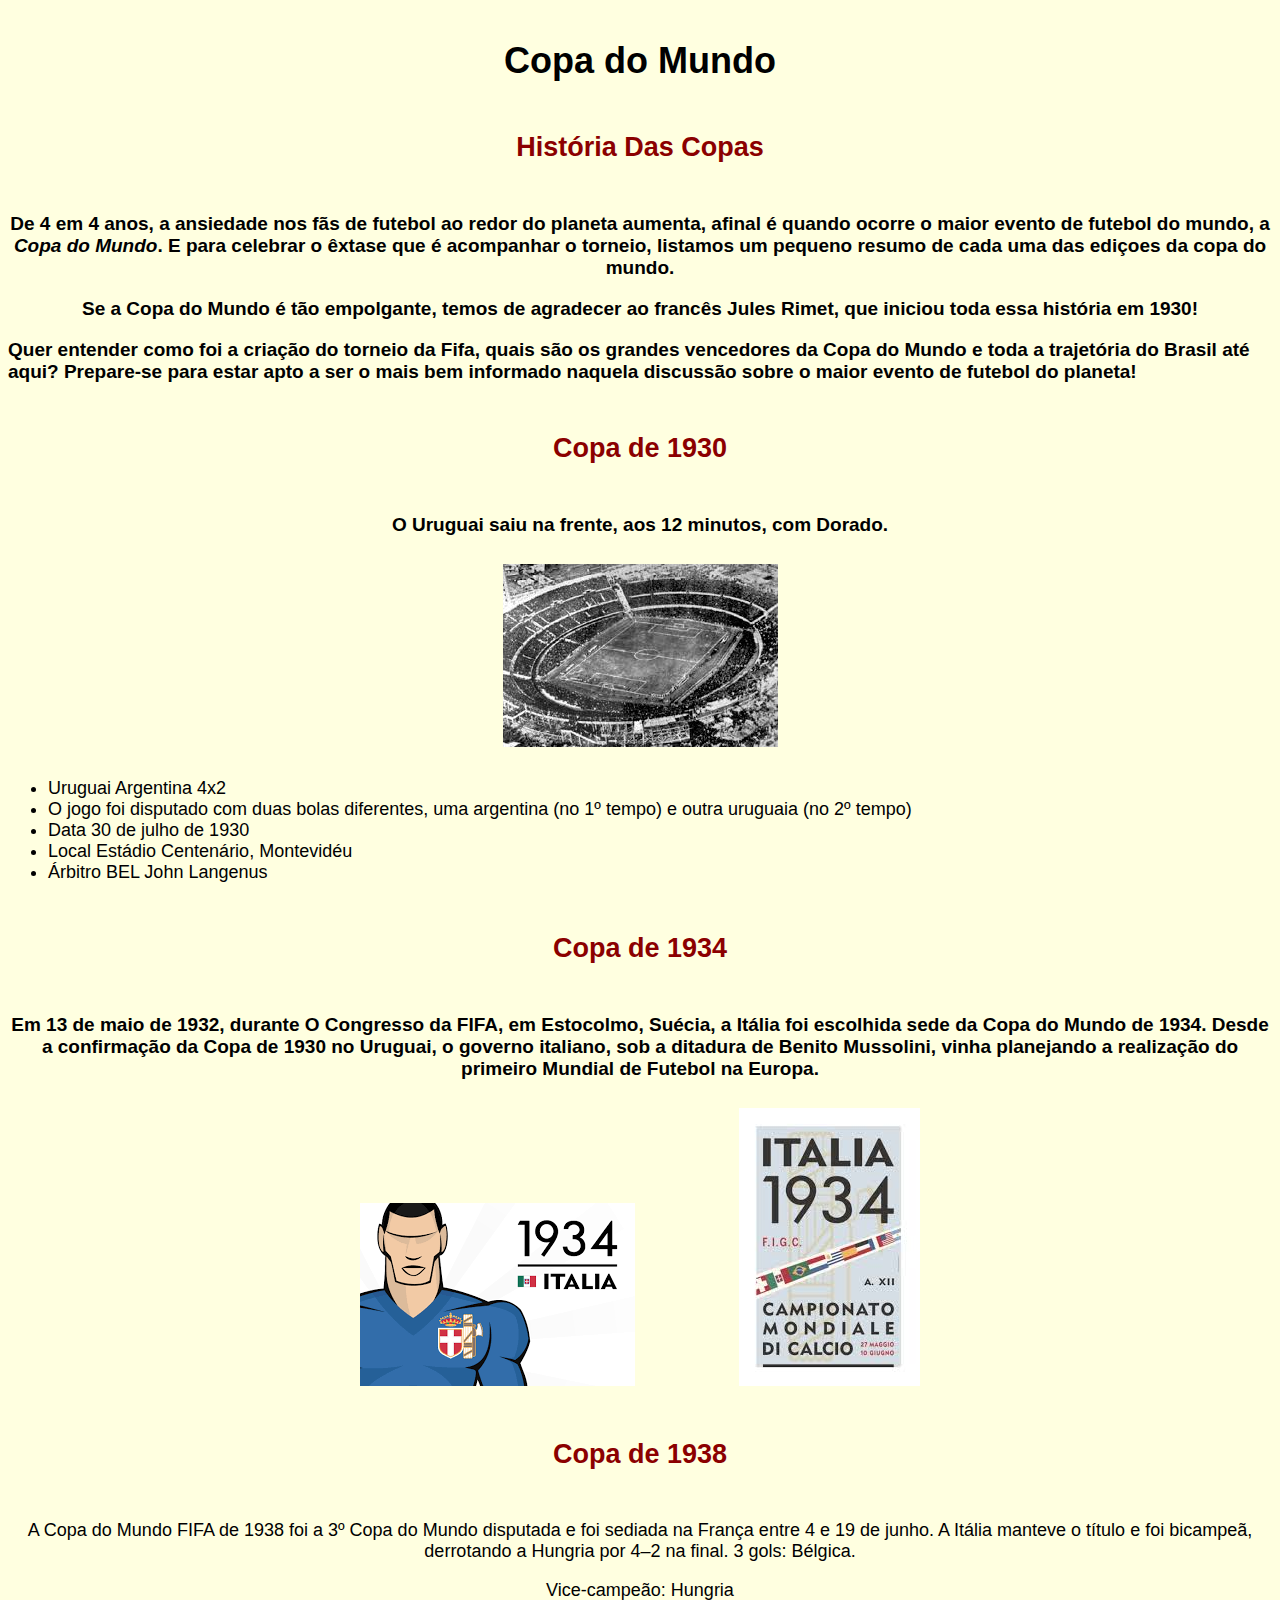
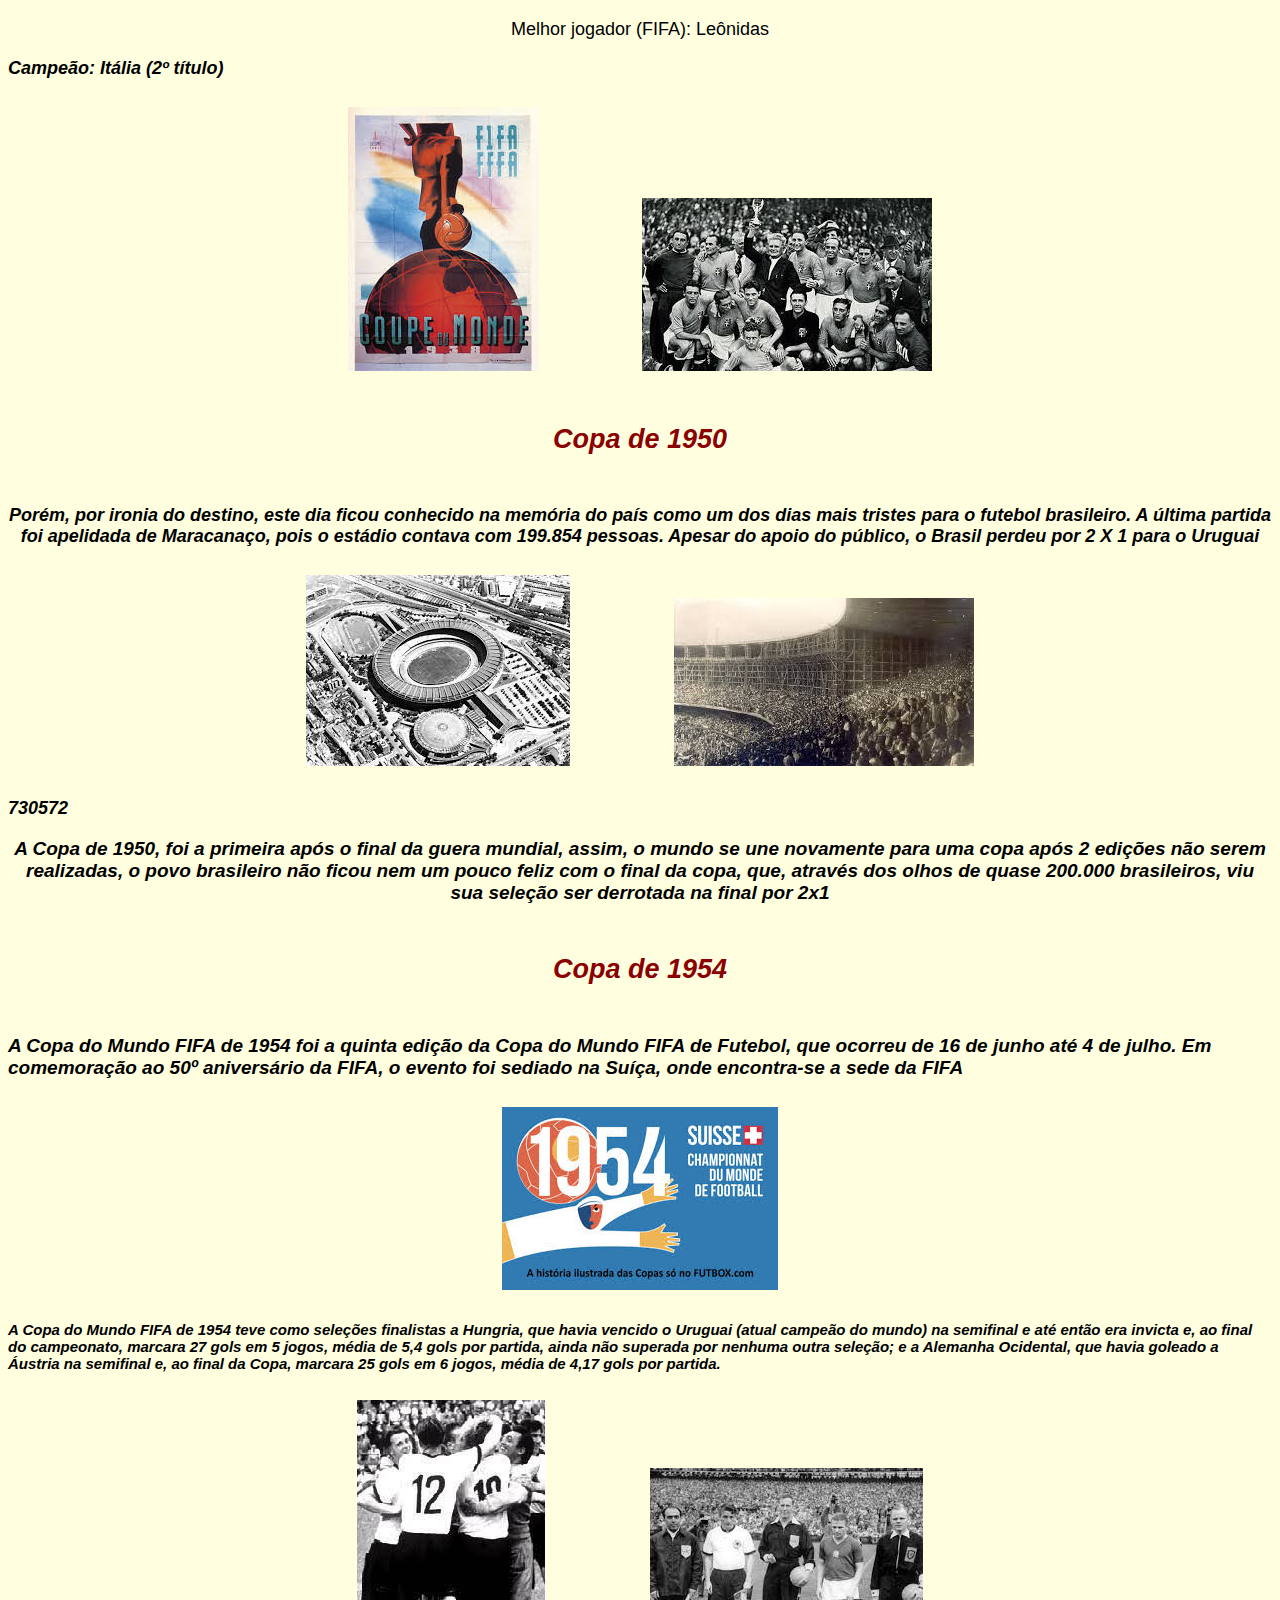
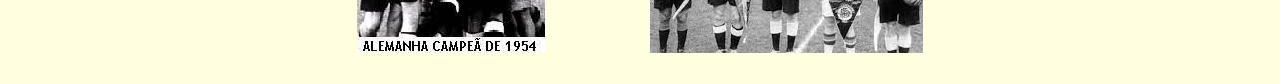
==== index.html @ 711a45fc "COPAS" ====
<!DOCTYPE html>
<html lang= pt-br dir="ltr">
  <head>
    <meta charset="utf-8">
    <title> História Das Copas</title>
    <link rel="stylesheet" href="style.css">
  </head>

  <body>
<header><h1>Copa do Mundo</h1></header>

<div class="historiaCopas">
  <h2>História Das Copas</h2>
  <h3><p>De 4 em 4 anos, a ansiedade nos fãs de futebol ao redor do planeta aumenta, afinal é quando ocorre o maior evento de futebol do mundo, a <strong><em>Copa do Mundo</em></strong>. E para celebrar o êxtase que é acompanhar o torneio, listamos um pequeno resumo de cada uma das ediçoes da copa do mundo.</p></h3>
  <h3><p>Se a Copa do Mundo é tão empolgante, temos de agradecer ao francês Jules Rimet, que iniciou toda essa história em 1930!</h3>
  
  <h3>Quer entender como foi a criação do torneio da Fifa, quais são os grandes vencedores da Copa do Mundo e toda a trajetória do Brasil até aqui? Prepare-se para estar apto a ser o mais bem informado naquela discussão sobre o maior evento de futebol do planeta!</p></h3>
 
</div>


<div class="copa1930">
  <h2> Copa de 1930 </h2>

    <h3>  <p>O Uruguai saiu na frente, aos 12 minutos, com Dorado.</p></h3>
  
     <h6><img src="cente.jpeg" alt=""  class="copa1930"></h6>
  <ul>
    <li>Uruguai Argentina 4x2</li>
    <li>O jogo foi disputado com duas bolas diferentes, uma argentina (no 1º tempo) e outra uruguaia (no 2º tempo)</li>
    <li>Data	30 de julho de 1930</li>
    <li>Local	Estádio Centenário, Montevidéu</li>
    <li>Árbitro	BEL John Langenus</li>
  </ul>
   
</div>


<h2> Copa de 1934</h2>

<h3><p>Em 13 de maio de 1932, durante O Congresso da FIFA, em Estocolmo, Suécia, a Itália foi escolhida sede da Copa do Mundo de 1934. Desde a confirmação da Copa de 1930 no Uruguai, o governo italiano, sob a ditadura de Benito Mussolini, vinha planejando a realização do primeiro Mundial de Futebol na Europa.</p></h3>

<div class="copa1934">
    <h6><img src="download.png">
    <img class="img1934" src="images%20(1).jpeg" > </h6>
  </div>

<h2> Copa de 1938</h2>

<p>A Copa do Mundo FIFA de 1938 foi a 3º Copa do Mundo disputada e foi sediada na França entre 4 e 19 de junho. A Itália manteve o título e foi bicampeã, derrotando a Hungria por 4–2 na final. 3 gols: Bélgica.</p>
<p>Vice-campeão: Hungria</p>
<p>Melhor jogador (FIFA): Leônidas</p>
<em><strong>Campeão: Itália (2º título)<strong/><em>

  <h6><img src="images%20(2).jpeg" class="copa1938">
  <img src="images%20(3).jpeg" alt=""> </h6>

  <h2>Copa de 1950</h2>

  <p>Porém, por ironia do destino, este dia ficou conhecido na memória do país como um dos dias mais tristes para o futebol brasileiro. A última partida foi apelidada de Maracanaço, pois o estádio contava com 199.854 pessoas. Apesar do apoio do público, o Brasil perdeu por 2 X 1 para o Uruguai</p>
   <h6> <img src="images%20(4).jpeg" alt="">
    <img class="copa1950" src="images%20(6).jpeg" > </h6>
    730572
      <h3><p> A Copa de 1950, foi a primeira após o final da guera mundial, assim, o mundo se une novamente para uma copa após 2 edições não serem realizadas, o povo brasileiro não ficou nem um pouco feliz com o final da copa, que, através dos olhos de quase 200.000 brasileiros, viu sua seleção ser derrotada na final por 2x1<p/><h23>

        <h2> Copa de 1954 </h2>

        <h3>A Copa do Mundo FIFA de 1954 foi a quinta edição da Copa do Mundo FIFA de Futebol, que ocorreu de 16 de junho até 4 de julho. Em comemoração ao 50º aniversário da FIFA, o evento foi sediado na Suíça, onde encontra-se a sede da FIFA</h3>
        <h6><img src="images%20(7).jpeg" alt=""> </h6>

        <h4>A Copa do Mundo FIFA de 1954 teve como seleções finalistas a Hungria, que havia vencido o Uruguai (atual campeão do mundo) na semifinal e até então era invicta e, ao final do campeonato, marcara 27 gols em 5 jogos, média de 5,4 gols por partida, ainda não superada por nenhuma outra seleção; e a Alemanha Ocidental, que havia goleado a Áustria na semifinal e, ao final da Copa, marcara 25 gols em 6 jogos, média de 4,17 gols por partida.</h4>
      <h6><img src="download%20(1).jpeg" class="copa1954"> 
      <img src="download%20(2).jpeg" alt=""> </h6>
  </body></p>
</html>
---- style.css ----
h1{
text-align: center;
margin: 40px;
}


h2{
  text-align: center;
  color: darkred;
  margin: 50px;
  
}

h3{
  font-size: 19px;
}

h4{
  font-size: 15px;
}

h6{
  text-align: center;
}


body { 

  
  background-color: lightyellow;
  font-family: Arial, Helvetica, sans-serif;
  font-size: 18px;
  
  
}

p{
  text-align: center;
}


 

.img1934{
  display: inline-block;
  margin-left: 100px;
}

.copa1934{

}

.copa1938{

  display: inline-block;
  margin-right: 100px;
  
}


.copa1950{
  display: inline-block;
  margin-left: 100px;

}


.copa1954{

  display: inline-block;
  margin-right: 100px;
}
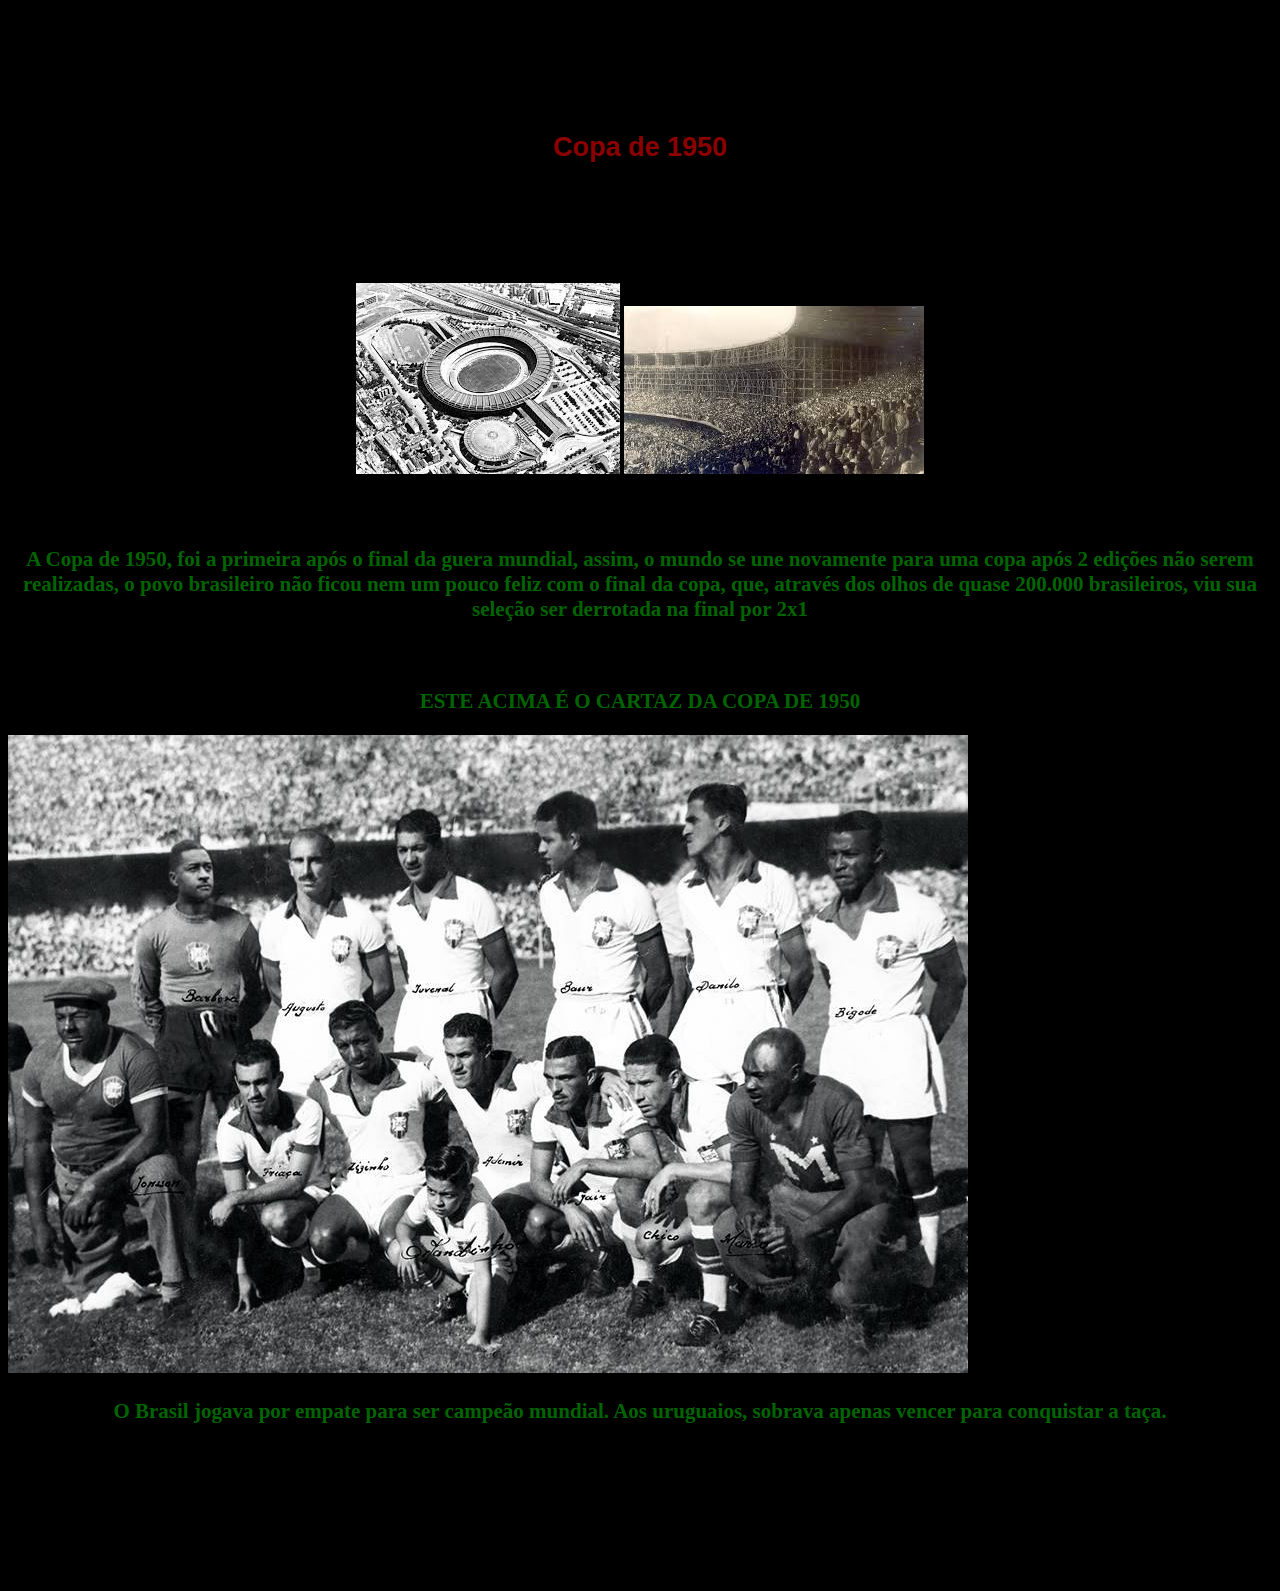
==== commit d8209cf4: "MARACANAZO" ====
--- a/index.html
+++ b/index.html
@@ -9,51 +9,6 @@
   <body>
 <header><h1>Copa do Mundo</h1></header>
 
-<div class="historiaCopas">
-  <h2>História Das Copas</h2>
-  <h3><p>De 4 em 4 anos, a ansiedade nos fãs de futebol ao redor do planeta aumenta, afinal é quando ocorre o maior evento de futebol do mundo, a <strong><em>Copa do Mundo</em></strong>. E para celebrar o êxtase que é acompanhar o torneio, listamos um pequeno resumo de cada uma das ediçoes da copa do mundo.</p></h3>
-  <h3><p>Se a Copa do Mundo é tão empolgante, temos de agradecer ao francês Jules Rimet, que iniciou toda essa história em 1930!</h3>
-  
-  <h3>Quer entender como foi a criação do torneio da Fifa, quais são os grandes vencedores da Copa do Mundo e toda a trajetória do Brasil até aqui? Prepare-se para estar apto a ser o mais bem informado naquela discussão sobre o maior evento de futebol do planeta!</p></h3>
- 
-</div>
-
-
-<div class="copa1930">
-  <h2> Copa de 1930 </h2>
-
-    <h3>  <p>O Uruguai saiu na frente, aos 12 minutos, com Dorado.</p></h3>
-  
-     <h6><img src="cente.jpeg" alt=""  class="copa1930"></h6>
-  <ul>
-    <li>Uruguai Argentina 4x2</li>
-    <li>O jogo foi disputado com duas bolas diferentes, uma argentina (no 1º tempo) e outra uruguaia (no 2º tempo)</li>
-    <li>Data	30 de julho de 1930</li>
-    <li>Local	Estádio Centenário, Montevidéu</li>
-    <li>Árbitro	BEL John Langenus</li>
-  </ul>
-   
-</div>
-
-
-<h2> Copa de 1934</h2>
-
-<h3><p>Em 13 de maio de 1932, durante O Congresso da FIFA, em Estocolmo, Suécia, a Itália foi escolhida sede da Copa do Mundo de 1934. Desde a confirmação da Copa de 1930 no Uruguai, o governo italiano, sob a ditadura de Benito Mussolini, vinha planejando a realização do primeiro Mundial de Futebol na Europa.</p></h3>
-
-<div class="copa1934">
-    <h6><img src="download.png">
-    <img class="img1934" src="images%20(1).jpeg" > </h6>
-  </div>
-
-<h2> Copa de 1938</h2>
-
-<p>A Copa do Mundo FIFA de 1938 foi a 3º Copa do Mundo disputada e foi sediada na França entre 4 e 19 de junho. A Itália manteve o título e foi bicampeã, derrotando a Hungria por 4–2 na final. 3 gols: Bélgica.</p>
-<p>Vice-campeão: Hungria</p>
-<p>Melhor jogador (FIFA): Leônidas</p>
-<em><strong>Campeão: Itália (2º título)<strong/><em>
-
-  <h6><img src="images%20(2).jpeg" class="copa1938">
-  <img src="images%20(3).jpeg" alt=""> </h6>
 
   <h2>Copa de 1950</h2>
 
@@ -63,13 +18,12 @@
     730572
       <h3><p> A Copa de 1950, foi a primeira após o final da guera mundial, assim, o mundo se une novamente para uma copa após 2 edições não serem realizadas, o povo brasileiro não ficou nem um pouco feliz com o final da copa, que, através dos olhos de quase 200.000 brasileiros, viu sua seleção ser derrotada na final por 2x1<p/><h23>
 
-        <h2> Copa de 1954 </h2>
+<img src="" alt="">
+<h3>ESTE ACIMA É O CARTAZ DA COPA DE 1950</h3>
+<img src="Brasil-1950.jpg" alt="">
+<h3>O Brasil jogava por empate para ser campeão mundial. Aos uruguaios, sobrava apenas vencer para conquistar a taça.</h3>
 
-        <h3>A Copa do Mundo FIFA de 1954 foi a quinta edição da Copa do Mundo FIFA de Futebol, que ocorreu de 16 de junho até 4 de julho. Em comemoração ao 50º aniversário da FIFA, o evento foi sediado na Suíça, onde encontra-se a sede da FIFA</h3>
-        <h6><img src="images%20(7).jpeg" alt=""> </h6>
 
-        <h4>A Copa do Mundo FIFA de 1954 teve como seleções finalistas a Hungria, que havia vencido o Uruguai (atual campeão do mundo) na semifinal e até então era invicta e, ao final do campeonato, marcara 27 gols em 5 jogos, média de 5,4 gols por partida, ainda não superada por nenhuma outra seleção; e a Alemanha Ocidental, que havia goleado a Áustria na semifinal e, ao final da Copa, marcara 25 gols em 6 jogos, média de 4,17 gols por partida.</h4>
-      <h6><img src="download%20(1).jpeg" class="copa1954"> 
-      <img src="download%20(2).jpeg" alt=""> </h6>
-  </body></p>
-</html>
+
+<p>MARACANAZO</p>
+<H4>foi uma das maiores vergonhas para o povo brasileiro , em pleno solo brasileiro o brasil perde de virada para o Uruguay de 2x1</H4>--- a/style.css
+++ b/style.css
@@ -13,11 +13,18 @@
 }
 
 h3{
-  font-size: 19px;
+  
+  text-align: center;
+  font-size: 21px;
+font-family: 'Times New Roman', Times, serif;
+color: darkgreen;
 }
 
 h4{
-  font-size: 15px;
+  font-size: 25px;
+color: blue
+text cornflowerblue
+ 
 }
 
 h6{
@@ -28,7 +35,7 @@
 body { 
 
   
-  background-color: lightyellow;
+  background-color: rgb(0, 0, 0);
   font-family: Arial, Helvetica, sans-serif;
   font-size: 18px;
   
@@ -40,34 +47,8 @@
 }
 
 
- 
-
-.img1934{
+.imgBrasil-1950{
   display: inline-block;
-  margin-left: 100px;
+  background-color: brown;
+  background-image: -moz-repeating-linear-gradient(pink);
 }
-
-.copa1934{
-
-}
-
-.copa1938{
-
-  display: inline-block;
-  margin-right: 100px;
-  
-}
-
-
-.copa1950{
-  display: inline-block;
-  margin-left: 100px;
-
-}
-
-
-.copa1954{
-
-  display: inline-block;
-  margin-right: 100px;
-}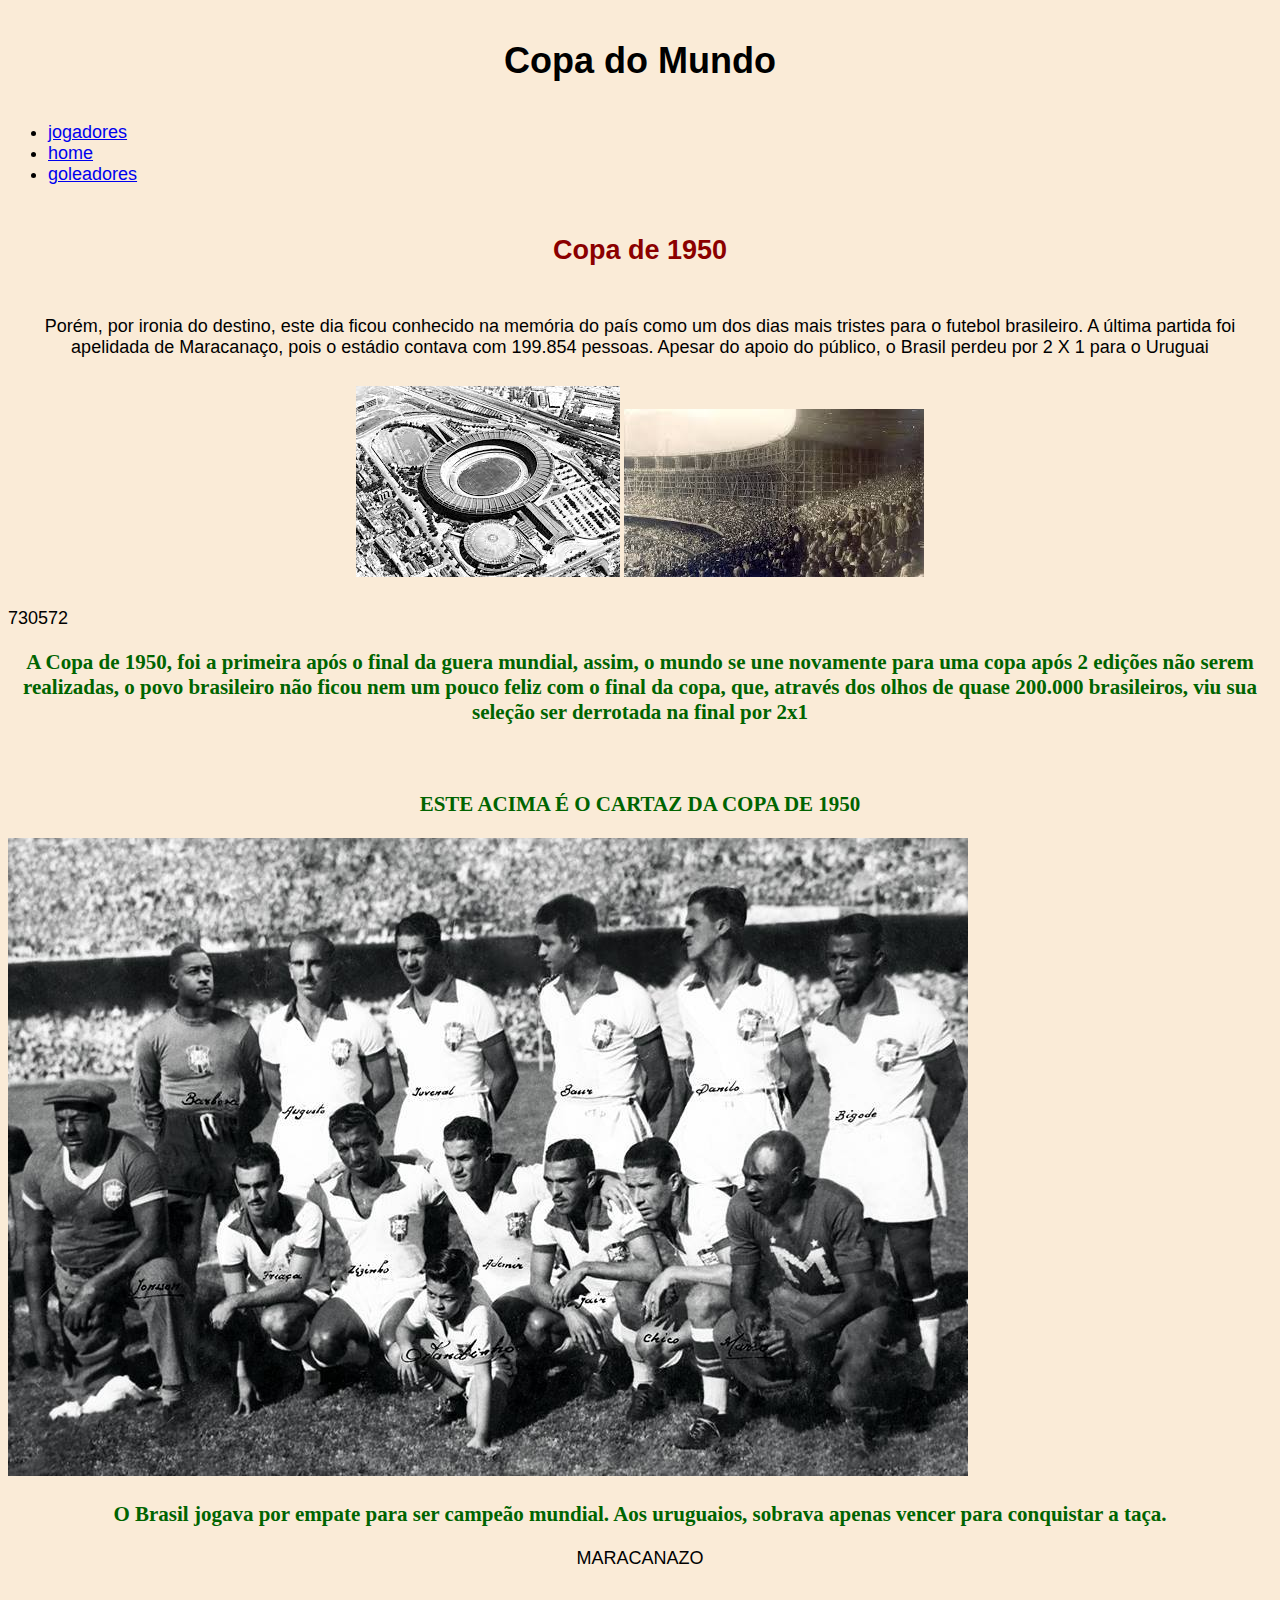
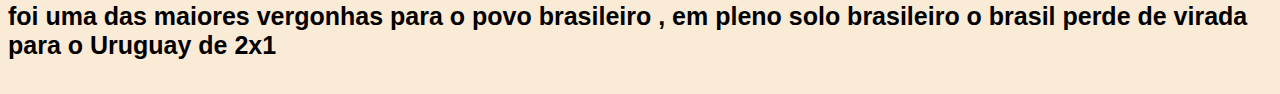
==== commit b3281c0b: "09/12" ====
--- a/index.html
+++ b/index.html
@@ -8,6 +8,14 @@
 
   <body>
 <header><h1>Copa do Mundo</h1></header>
+
+<nav>
+  <ul>
+    <li><a href="jogadores.html">jogadores</a></li>
+    <li><a href="index.html">home</a></li>
+    <li><a href="goleadores.html">goleadores</a></li>
+  </ul>
+</nav>
 
 
   <h2>Copa de 1950</h2>
--- a/style.css
+++ b/style.css
@@ -35,7 +35,7 @@
 body { 
 
   
-  background-color: rgb(0, 0, 0);
+  background-color: antiquewhite;
   font-family: Arial, Helvetica, sans-serif;
   font-size: 18px;
   
